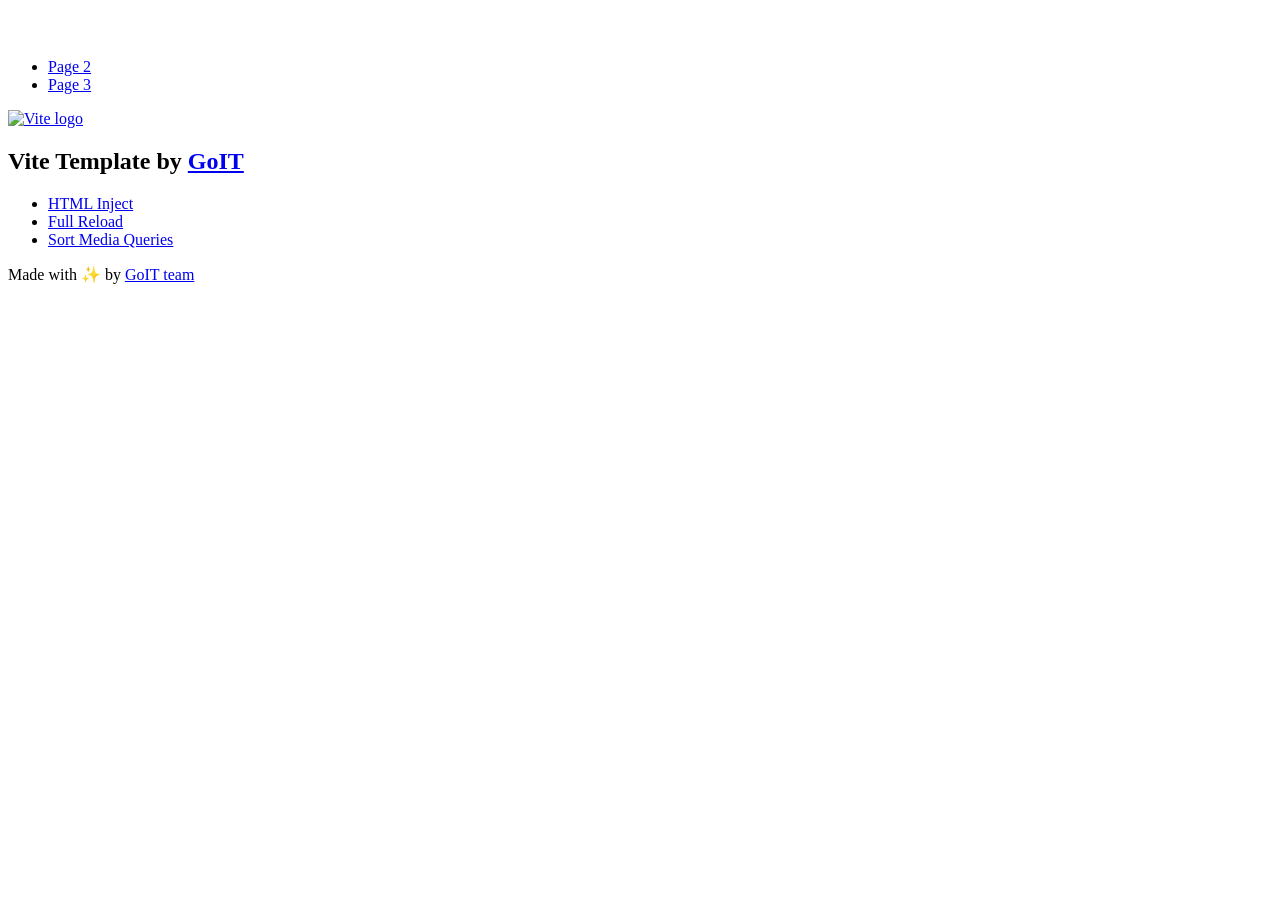
==== index.html @ e92aede6 "Deploying to gh-pages from @ daria-kuts/goit-js-hw-11@f4b3bf77306c51de09d0a03f75eb78677c7015c9 🚀" ====
<!DOCTYPE html>
<html lang="en">
  <head>
    <meta charset="UTF-8" />
    <link rel="icon" type="image/svg+xml" href="/goit-js-hw-11/favicon.svg" />
    <meta name="viewport" content="width=device-width, initial-scale=1.0" />
    <title>Vanilla App Template</title>
    <script type="module" crossorigin src="/goit-js-hw-11/index.js"></script>
    <link rel="stylesheet" crossorigin href="/goit-js-hw-11/assets/styles-DvPDDfy5.css">
  </head>
  <body>
    <header class="header">
  <div class="container">
    <nav class="nav">
      <a class="nav-logo" href="./index.html" aria-label="Site logo">
        <svg class="nav-logo-icon" width="100" height="30">
          <use href="/goit-js-hw-11/assets/sprite-E8vg0sBb.svg#logo"></use>
        </svg>
      </a>
      <ul class="nav-list">
        <li class="nav-item">
          <a class="nav-link {=$highlight-act}" href="./page-2.html">Page 2</a>
        </li>
        <li class="nav-item">
          <a class="nav-link {=$highlight-curr}" href="./page-3.html">Page 3</a>
        </li>
      </ul>
    </nav>
  </div>
</header>


    <main>
      <!-- Loads the specified .html file -->
      <section class="vite-promo">
  <div class="container">
    <div class="vite-promo-thumb">
      <a
        class="vite-promo-link"
        href="https://vitejs.dev/"
        target="_blank"
        rel="noopener noreferrer"
        aria-label="Link to Vite official website"
        title="Vite.js  build tool"
      >
        <!-- Path to images as from index.html file -->
        <img
          class="pic"
          src="/goit-js-hw-11/assets/vite-logo-9o_aqrTe.png"
          alt="Vite logo"
          width="640"
          height="640"
        />
      </a>
    </div>
    <h1 class="main-title">
      <span class="main-title-gradient">Vite</span>
      Template by
      <a
        class="main-title-link"
        href="https://github.com/goitacademy/vanilla-app-template"
        target="_blank"
        rel="noopener noreferrer"
      >
        GoIT
      </a>
    </h1>
  </div>
</section>

      <article class="badges">
  <div class="container">
    <ul class="badges-list">
      <li class="badges-item">
        <a
          class="badges-link"
          href="https://www.npmjs.com/package/vite-plugin-html-inject"
          target="_blank"
          rel="noopener noreferrer"
        >
          HTML Inject
        </a>
      </li>
      <li class="badges-item">
        <a
          class="badges-link"
          href="https://www.npmjs.com/package/vite-plugin-full-reload"
          target="_blank"
          rel="noopener noreferrer"
        >
          Full Reload
        </a>
      </li>
      <li class="badges-item">
        <a
          class="badges-link"
          href="https://www.npmjs.com/package/postcss-sort-media-queries"
          target="_blank"
          rel="noopener noreferrer"
        >
          Sort Media Queries
        </a>
      </li>
    </ul>
  </div>
</article>

    </main>

    <footer class="footer">
  <div class="container">
    <p class="footer-desc">
      Made with ✨ by
      <a
        class="footer-link"
        href="https://goit.global/ua/"
        target="_blank"
        rel="noopener noreferrer"
      >
        GoIT team
      </a>
    </p>
  </div>
</footer>


  </body>
</html>
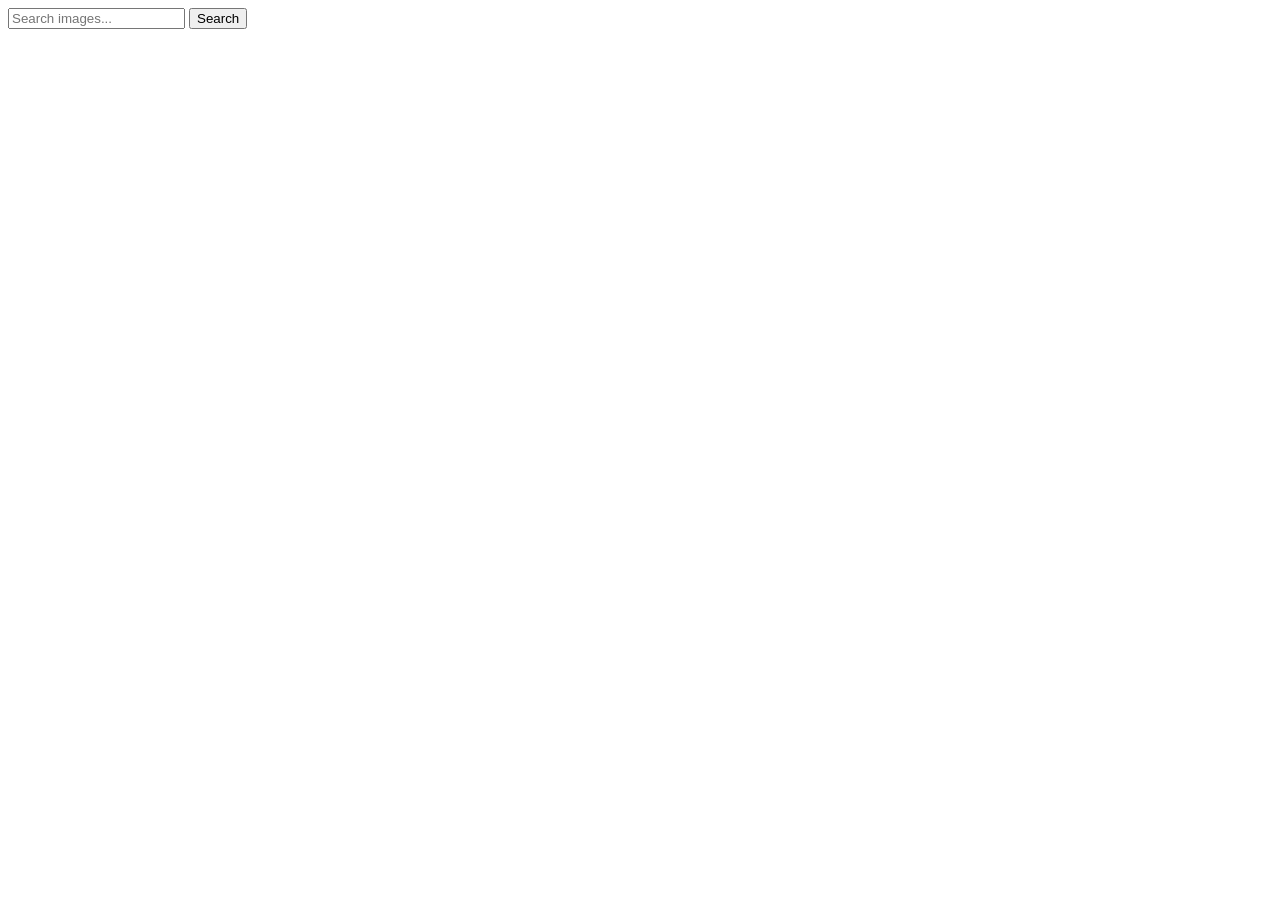
==== commit c90f4a81: "Deploying to gh-pages from @ daria-kuts/goit-js-hw-11@aea67d2713b6205832f4efc23628cc319ab5d7b4 🚀" ====
--- a/index.html
+++ b/index.html
@@ -2,127 +2,26 @@
 <html lang="en">
   <head>
     <meta charset="UTF-8" />
-    <link rel="icon" type="image/svg+xml" href="/goit-js-hw-11/favicon.svg" />
+    <link rel="icon" type="image/svg+xml" href="/favicon.svg" />
     <meta name="viewport" content="width=device-width, initial-scale=1.0" />
     <title>Vanilla App Template</title>
     <script type="module" crossorigin src="/goit-js-hw-11/index.js"></script>
-    <link rel="stylesheet" crossorigin href="/goit-js-hw-11/assets/styles-DvPDDfy5.css">
+    <link rel="stylesheet" crossorigin href="/goit-js-hw-11/assets/index-BFVQqDfa.css">
   </head>
   <body>
-    <header class="header">
-  <div class="container">
-    <nav class="nav">
-      <a class="nav-logo" href="./index.html" aria-label="Site logo">
-        <svg class="nav-logo-icon" width="100" height="30">
-          <use href="/goit-js-hw-11/assets/sprite-E8vg0sBb.svg#logo"></use>
-        </svg>
-      </a>
-      <ul class="nav-list">
-        <li class="nav-item">
-          <a class="nav-link {=$highlight-act}" href="./page-2.html">Page 2</a>
-        </li>
-        <li class="nav-item">
-          <a class="nav-link {=$highlight-curr}" href="./page-3.html">Page 3</a>
-        </li>
-      </ul>
-    </nav>
-  </div>
-</header>
-
-
     <main>
-      <!-- Loads the specified .html file -->
-      <section class="vite-promo">
-  <div class="container">
-    <div class="vite-promo-thumb">
-      <a
-        class="vite-promo-link"
-        href="https://vitejs.dev/"
-        target="_blank"
-        rel="noopener noreferrer"
-        aria-label="Link to Vite official website"
-        title="Vite.js  build tool"
-      >
-        <!-- Path to images as from index.html file -->
-        <img
-          class="pic"
-          src="/goit-js-hw-11/assets/vite-logo-9o_aqrTe.png"
-          alt="Vite logo"
-          width="640"
-          height="640"
-        />
-      </a>
-    </div>
-    <h1 class="main-title">
-      <span class="main-title-gradient">Vite</span>
-      Template by
-      <a
-        class="main-title-link"
-        href="https://github.com/goitacademy/vanilla-app-template"
-        target="_blank"
-        rel="noopener noreferrer"
-      >
-        GoIT
-      </a>
-    </h1>
-  </div>
-</section>
-
-      <article class="badges">
-  <div class="container">
-    <ul class="badges-list">
-      <li class="badges-item">
-        <a
-          class="badges-link"
-          href="https://www.npmjs.com/package/vite-plugin-html-inject"
-          target="_blank"
-          rel="noopener noreferrer"
-        >
-          HTML Inject
-        </a>
-      </li>
-      <li class="badges-item">
-        <a
-          class="badges-link"
-          href="https://www.npmjs.com/package/vite-plugin-full-reload"
-          target="_blank"
-          rel="noopener noreferrer"
-        >
-          Full Reload
-        </a>
-      </li>
-      <li class="badges-item">
-        <a
-          class="badges-link"
-          href="https://www.npmjs.com/package/postcss-sort-media-queries"
-          target="_blank"
-          rel="noopener noreferrer"
-        >
-          Sort Media Queries
-        </a>
-      </li>
-    </ul>
-  </div>
-</article>
-
+      <form class="form">
+        <label>
+          <input
+            type="text"
+            name="search-text"
+            placeholder="Search images..."
+            required
+          />
+        </label>
+        <button type="submit">Search</button>
+      </form>
     </main>
-
-    <footer class="footer">
-  <div class="container">
-    <p class="footer-desc">
-      Made with ✨ by
-      <a
-        class="footer-link"
-        href="https://goit.global/ua/"
-        target="_blank"
-        rel="noopener noreferrer"
-      >
-        GoIT team
-      </a>
-    </p>
-  </div>
-</footer>
-
 
   </body>
 </html>
